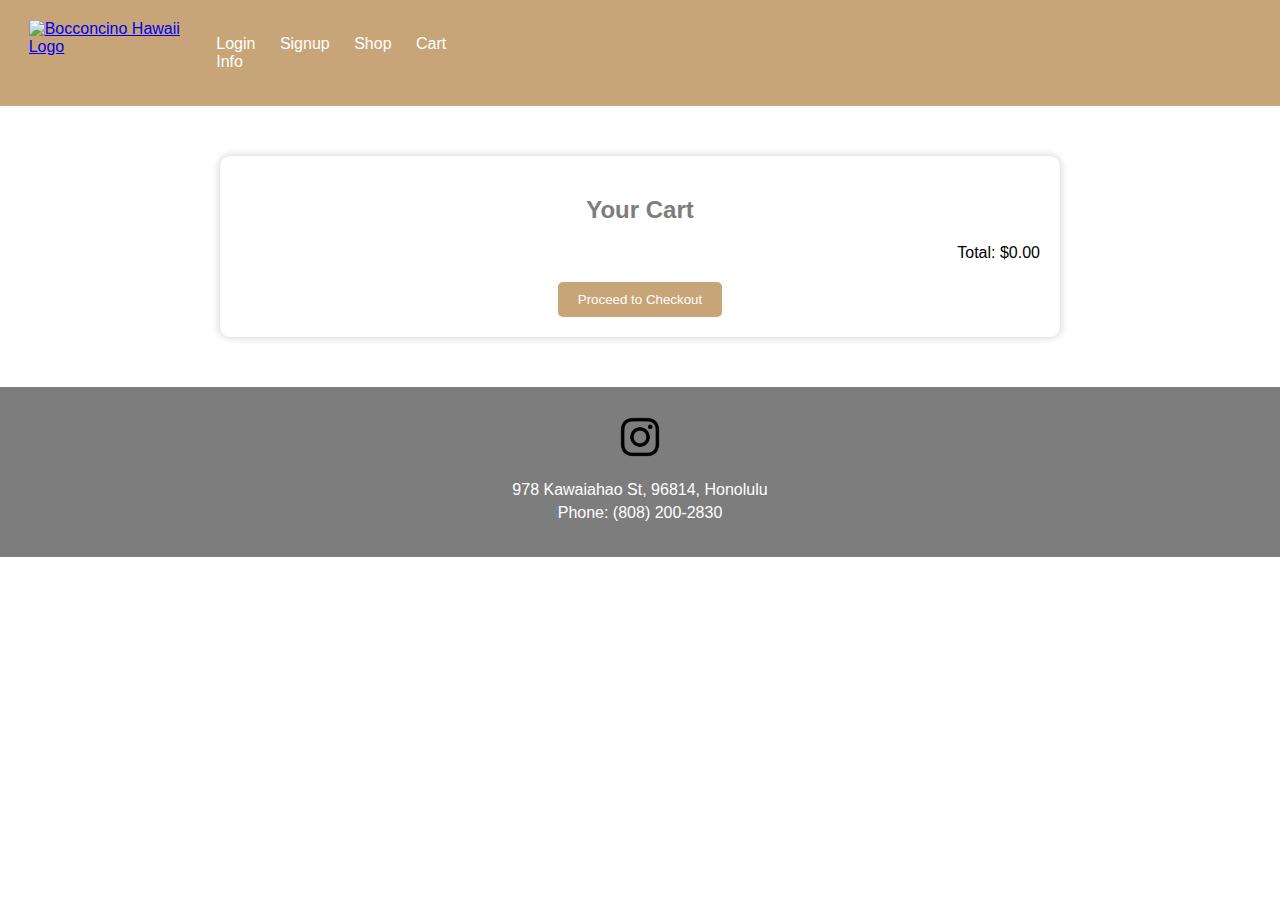
==== FinalProject/cart/index.html @ 37ecc8b4 "Main" ====
<!DOCTYPE html>
<html lang="en">
<head>
    <meta charset="UTF-8">
    <meta name="viewport" content="width=device-width, initial-scale=1.0">
    <title>Cart - Bocconcino Hawaii</title>
    <link rel="stylesheet" href="cart-style.css">
    <script src="cart.js" defer></script>
</head>
<body>
    <header>
        <div class="logo">
            <a href="/home"><img  src="logo.png" alt="Bocconcino Hawaii Logo"></a>
        </div>
        <nav>
            <ul>
                <li><a href="/login">Login</a></li>
                <li><a href="/signup">Signup</a></li>
                <li><a href="/shop">Shop</a></li>
                <li><a href="/cart">Cart</a></li>
                <li><a href="/info">Info</a></li>
            </ul>
        </nav>
    </header>

        <div class="cart-container">
            <h2>Your Cart</h2>
            <!-- Cart items container -->
            <div class="cart-items">
                <!-- Cart items will be dynamically displayed here by JavaScript -->
            </div>
    
            <!-- Total price container -->
            <div class="total">
                <p>Total: $0.00</p> <!-- Total price will be dynamically updated here by JavaScript -->
            </div>
    
            <div class="checkout">
                <button>Proceed to Checkout</button>
            </div>
        </div>

    <footer>
        <!-- Social media links -->
        <div class="social-media">
            <a href="https://www.instagram.com/bocconcinohawaii/"><img src="instagram.jpg" alt="Instagram"></a>
        </div>

        <!-- Address and phone number -->
        <div class="contact-info">
            <p>978 Kawaiahao St, 96814, Honolulu</p>
            <p>Phone: (808) 200-2830</p>
        </div>
    </footer>
</body>
</html>
---- FinalProject/cart/cart-style.css ----
body {
    font-family: 'Segoe UI', Tahoma, Geneva, Verdana, sans-serif;
    background-image: url('background.jpg');
    background-size: cover;
    background-repeat: no-repeat;
    margin: 0;
    padding: 0;
}

header {
    background-color: rgb(199, 165, 120);
    padding: 20px 0;
    display: flex;
}

.logo img {
    width: 100px;
    margin-left: 15%;
}

nav ul {
    list-style-type: none;
    margin: 5%;
    padding: 0;
}

nav ul li {
    display: inline;
    margin: 0 10px;
}

nav ul li a {
    color: #fff;
    text-decoration: none;
}

nav ul li a:hover {
    color: #fbb040; /* Golden yellow */
}

.cart-container {
    background-color: #ffffff;
    max-width: 800px;
    margin: 50px auto;
    padding: 20px;
    border-radius: 10px;
    box-shadow: 0 0 10px rgba(0, 0, 0, 0.2);
}

.cart-container h2 {
    text-align: center;
    color: #7d7d7d;
}

.cart-items {
    margin-top: 20px;
}

.cart-item {
    display: flex;
    margin-bottom: 20px;
}

.cart-item img {
    width: 100px;
    height: auto;
    border-radius: 5px;
}

.item-details {
    margin-left: 20px;
}

.item-details p {
    margin: 5px 0;
    color: #7d7d7d;
}

.total {
    text-align: right;
    margin-top: 20px;
}

.checkout {
    text-align: center;
    margin-top: 20px;
}

.checkout button {
    padding: 10px 20px;
    background-color: rgb(199, 165, 120);
    color: #fff;
    border: none;
    border-radius: 5px;
    cursor: pointer;
}

.checkout button:hover {
    background-color: #fbb040; /* Golden yellow */
}

footer {
    background-color: #7d7d7d;
    padding: 30px 0;
    text-align: center;
    color: #fff;
}

.social-media img {
    width: 40px;
    margin: 0 10px;
}

.contact-info {
    margin-top: 20px;
}

.contact-info p {
    margin: 5px 0;
}
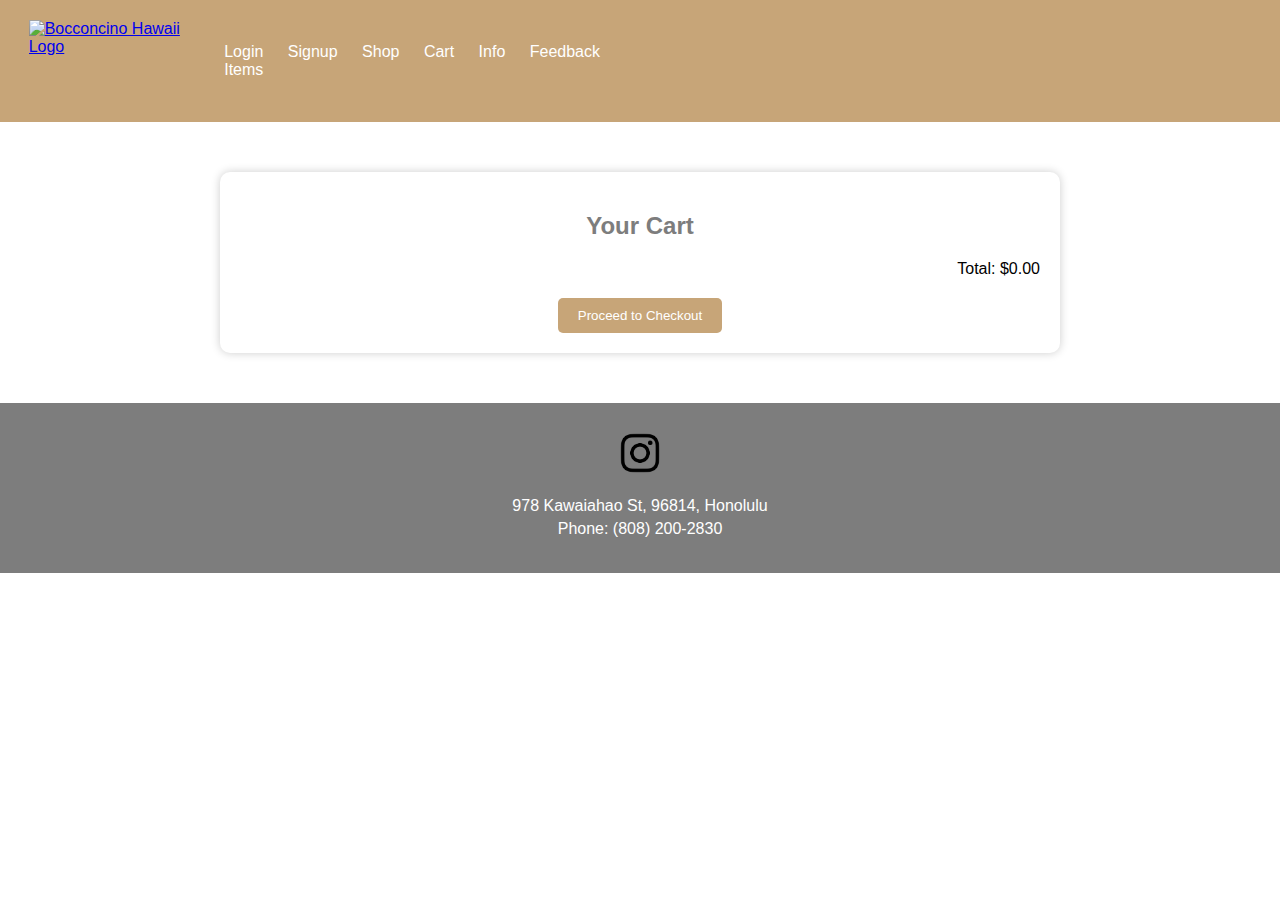
==== commit 07f9bf3f: "Html changed" ====
--- a/FinalProject/cart/index.html
+++ b/FinalProject/cart/index.html
@@ -19,6 +19,8 @@
                 <li><a href="/shop">Shop</a></li>
                 <li><a href="/cart">Cart</a></li>
                 <li><a href="/info">Info</a></li>
+                <li><a href="/feedback">Feedback</a></li>
+                <li><a href="/items">Items</a></li>
             </ul>
         </nav>
     </header>
